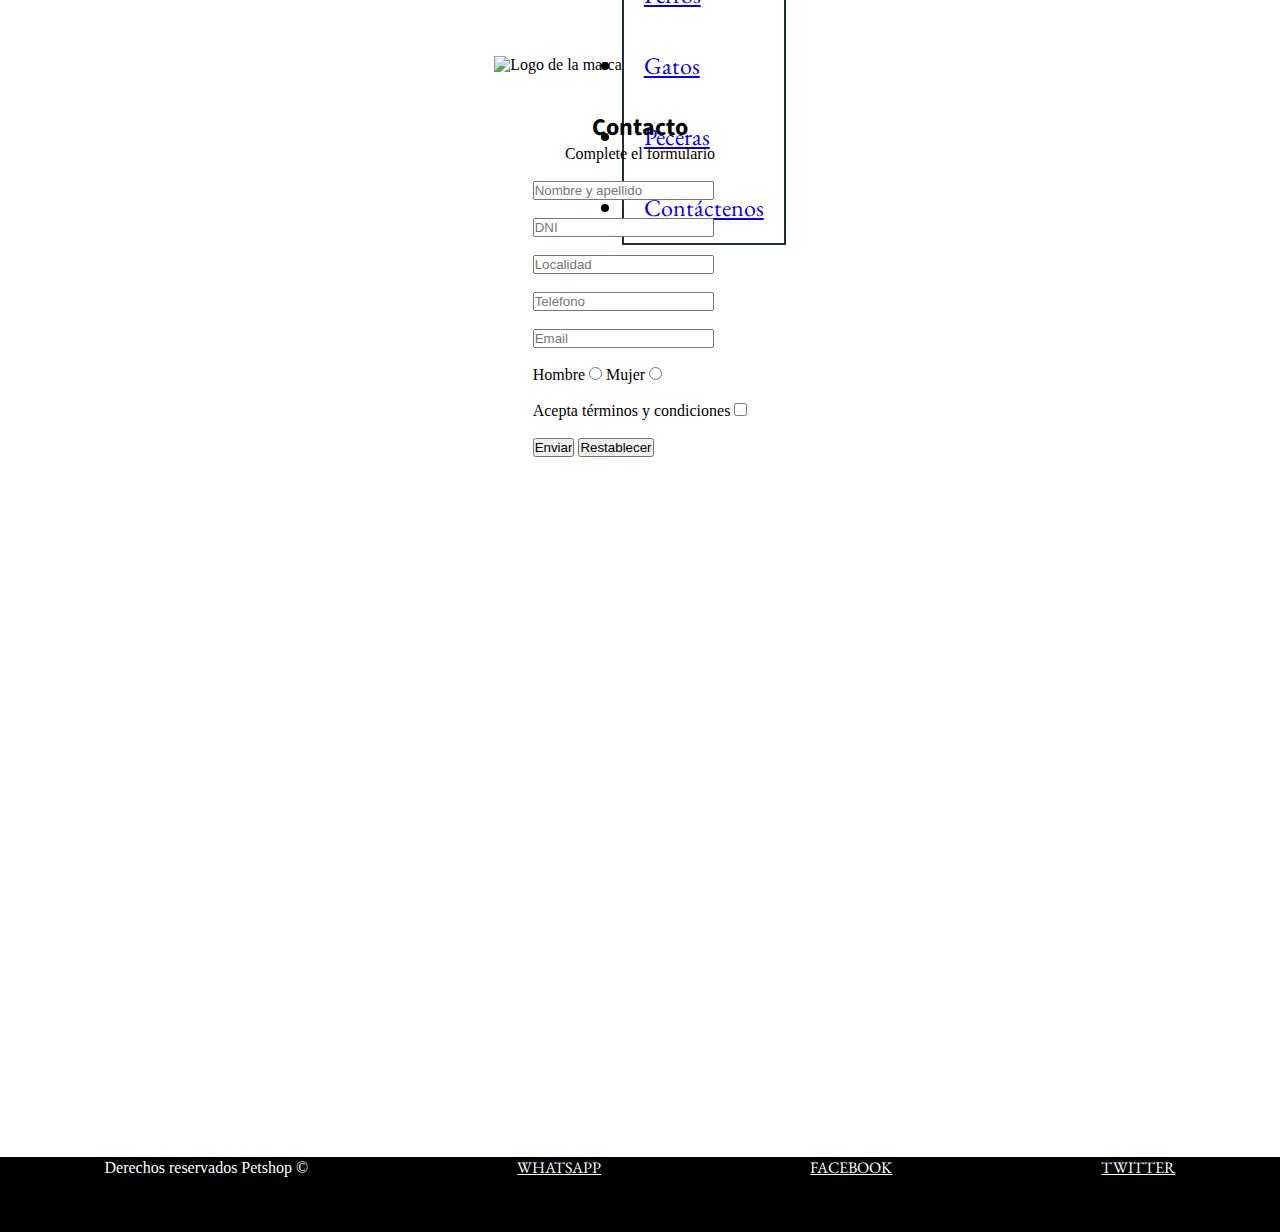
==== pages/contactenos.html @ d763b292 "Agregue bootstrap, modifique navbar y agregue cards" ====
<!DOCTYPE html>
<html lang="en">

<head>
    <meta charset="utf-8">
    <meta name="viewport" content="width=device-width, initial-scale=1">
    <link rel="shortcut icon" href="../Img/istockphoto-1041835006-170667a (1).jpg">
    <title>Petshop</title>
    <link href="https://cdn.jsdelivr.net/npm/bootstrap@5.2.0/dist/css/bootstrap.min.css" rel="stylesheet"
        integrity="sha384-gH2yIJqKdNHPEq0n4Mqa/HGKIhSkIHeL5AyhkYV8i59U5AR6csBvApHHNl/vI1Bx" crossorigin="anonymous">
    <link rel="stylesheet" href="../css/style.css">
</head>

<body>

    <!-- Encabezado -->


    <header class="header">
        <div class="logo">
            <img src="../Img/istockphoto-1041835006-170667a.jpg" alt="Logo de la marca">
        </div>

        <!-- NAVBAR -->

        <nav class="navlocal navbar navbar-expand-lg navbar-dark bg-primary">
            <div class="container-fluid">
                <a class="navbar-brand" href="#">Petshop</a>
                <button class="navbar-toggler" type="button" data-bs-toggle="collapse"
                    data-bs-target="#navbarSupportedContent" aria-controls="navbarSupportedContent"
                    aria-expanded="false" aria-label="Toggle navigation">
                    <span class="navbar-toggler-icon"></span>
                </button>
                <div class="collapse navbar-collapse" id="navbarSupportedContent">
                    <ul class="navbar-nav me-auto mb-2 mb-lg-0">
                        <li class="nav-item">
                            <a class="nav-link active" aria-current="page" href="../index.html">Inicio</a>
                        </li>
                        <li class="nav-item">
                            <a class="nav-link" href="./perros.html">Perros</a>
                        </li>
                        <li class="nav-item">
                            <a class="nav-link" href="./gatos.html">Gatos</a>
                        </li>
                        <li class="nav-item">
                            <a class="nav-link" href="./peceras.html">Peceras</a>
                        </li>
                        <li class="nav-item">
                            <a class="nav-link" href="./contactenos.html">Contáctenos</a>
                        </li>
                    </ul>
                </div>
            </div>
        </nav>
    </header>

    <!-- Formulario de contacto -->
    <section class="section">
        <h2>Contacto</h2>
        <p>Complete el formulario</p>
        <br>
        <form action="#" method="get">
            <input type="text" placeholder="Nombre y apellido" name="Nombre" required>
            <br><br>
            <input type="number" placeholder="DNI" name="Documento" required>
            <br><br>
            <input type="text" placeholder="Localidad" name="Ciudad" required>
            <br><br>
            <input type="number" placeholder="Teléfono" name="Teléfono" required>
            <br><br>
            <input type="email" placeholder="Email" name="Email" required>
            <br><br>
            <label for="sexo">Hombre</label>
            <input type="radio" name="sexo" value="Hombre">
            <label for="sexo">Mujer</label>
            <input type="radio" name="sexo" value="Mujer">
            <br><br>
            <label>Acepta términos y condiciones</label>
            <input type="checkbox" name="Acepta" value="si" required>
            <br><br>
            <input type="submit" value="Enviar">
            <input type="reset" value="Restablecer">
        </form>
    </section>
    <!-- Footer//Pie de página -->

    <footer class="footer">
        <ul>
            <p>Derechos reservados Petshop &copy</p>
            <li><a href="https://web.whatsapp.com/" target="_blank">WHATSAPP</a></li>
            <li><a href="https://www.facebook.com/" target="_blank">FACEBOOK</a></li>
            <li><a href="https://www.twitter.com/" target="_blank">TWITTER</a></li>

        </ul>
    </footer>


    <script src="https://cdn.jsdelivr.net/npm/bootstrap@5.2.0/dist/js/bootstrap.bundle.min.js"
        integrity="sha384-A3rJD856KowSb7dwlZdYEkO39Gagi7vIsF0jrRAoQmDKKtQBHUuLZ9AsSv4jD4Xa"
        crossorigin="anonymous"></script>
</body>

</html>
---- css/style.css ----
@import url('https://fonts.googleapis.com/css2?family=EB+Garamond:wght@600&family=Oswald:wght@300;500;700&display=swap');
@import url('https://fonts.googleapis.com/css2?family=Ibarra+Real+Nova&family=Oswald:wght@300;500;700&family=Source+Sans+Pro:wght@200;600;900&display=swap');
/* font-family: 'Oswald', sans-serif;
font-family: 'Source Sans Pro', sans-serif; */

* {
    margin: 0;
    padding: 0;
}

h1 {
    font-family: 'Oswald', sans-serif;
}

h2 {
    font-family: 'Source Sans Pro', sans-serif;
}

a {
    font-family: 'EB Garamond', serif;
}

/* NAVBAR */

.navlocal{
    display: flex;
    justify-content: center;
    align-items: center;
    border: #1b3039 solid 2px;
}

.navlocal div ul li{
    padding: 20px;
    font-size: x-large;
    font-family: 'EB Garamond', serif;
}



/* Estilo de navbar */

.header {
    display: flex;
    justify-content: center;
    align-items: center;
    height: 100px;
    padding: 5px 10%;
}

.header .logo {
    cursor: pointer;
}

.header .logo img {
    height: 120px;
    width: auto;
    transition: all 0.3s;
    margin-top: 20px;
}

.header .logo img:hover {
    transform: scale(1.2);
}

.header .nav-links {
    list-style: none;
}

.header .nav-links li {
    display: inline-block;
    padding: 0 20px;
}

.header .nav-links a {
    font-size: 700;
    color: black;
    text-decoration: none;
    font-family: 'Patua One';
}

.header .nav-links li a:hover {
    color: grey;
}

.header .btn button {
    font-weight: 700;
    color: #1b3039;
    padding: 9px 25px;
    background-color: #eceff1;
    border-radius: 50px;
    cursor: pointer;
    transition: all 0.3 ease 0s;
}

.header .btn button:hover {
    background-color: #e2f1f8;
    color: black;
    transform: scale(1.1);
}

/* Estilo de footer */

.footer {
    background-color: black;
    height: 75px;
}

.footer ul {
    margin-top: 700px;
    color: black;
    display: flex;
    align-items: center;
    justify-content: space-around;
}

/* Colores de componentes del footer */

.footer ul p {
    color: white;
}

.footer ul li a {
    color: white;
}

/* Estilo y posicion de imagenes */

.cartas{
    margin-top: 50px;
}

.cartas div{
    padding: 15px;
}

.section h2 {
    text-align: center;
}

.section {
    display: flex;
    align-items: center;
    justify-content: center;
    flex-direction: column;
}


@media (max-width: 500px) {
    .footer ul {
        display: grid;
        grid-template-columns: 1, 1fr;
    }

    .footer ul li {
        display: flex;
        justify-content: center;
    }
}

@media (max-width: 900px) {
    .galeria {
        display: grid;
        grid-template-columns: 50% 50%;
    }
}

@media (max-width: 600px) {

    .galeria {
        display: grid;
        grid-template-columns: 1fr;
    }

    .section iframe {
        width: auto;
        height: auto;
    }
}
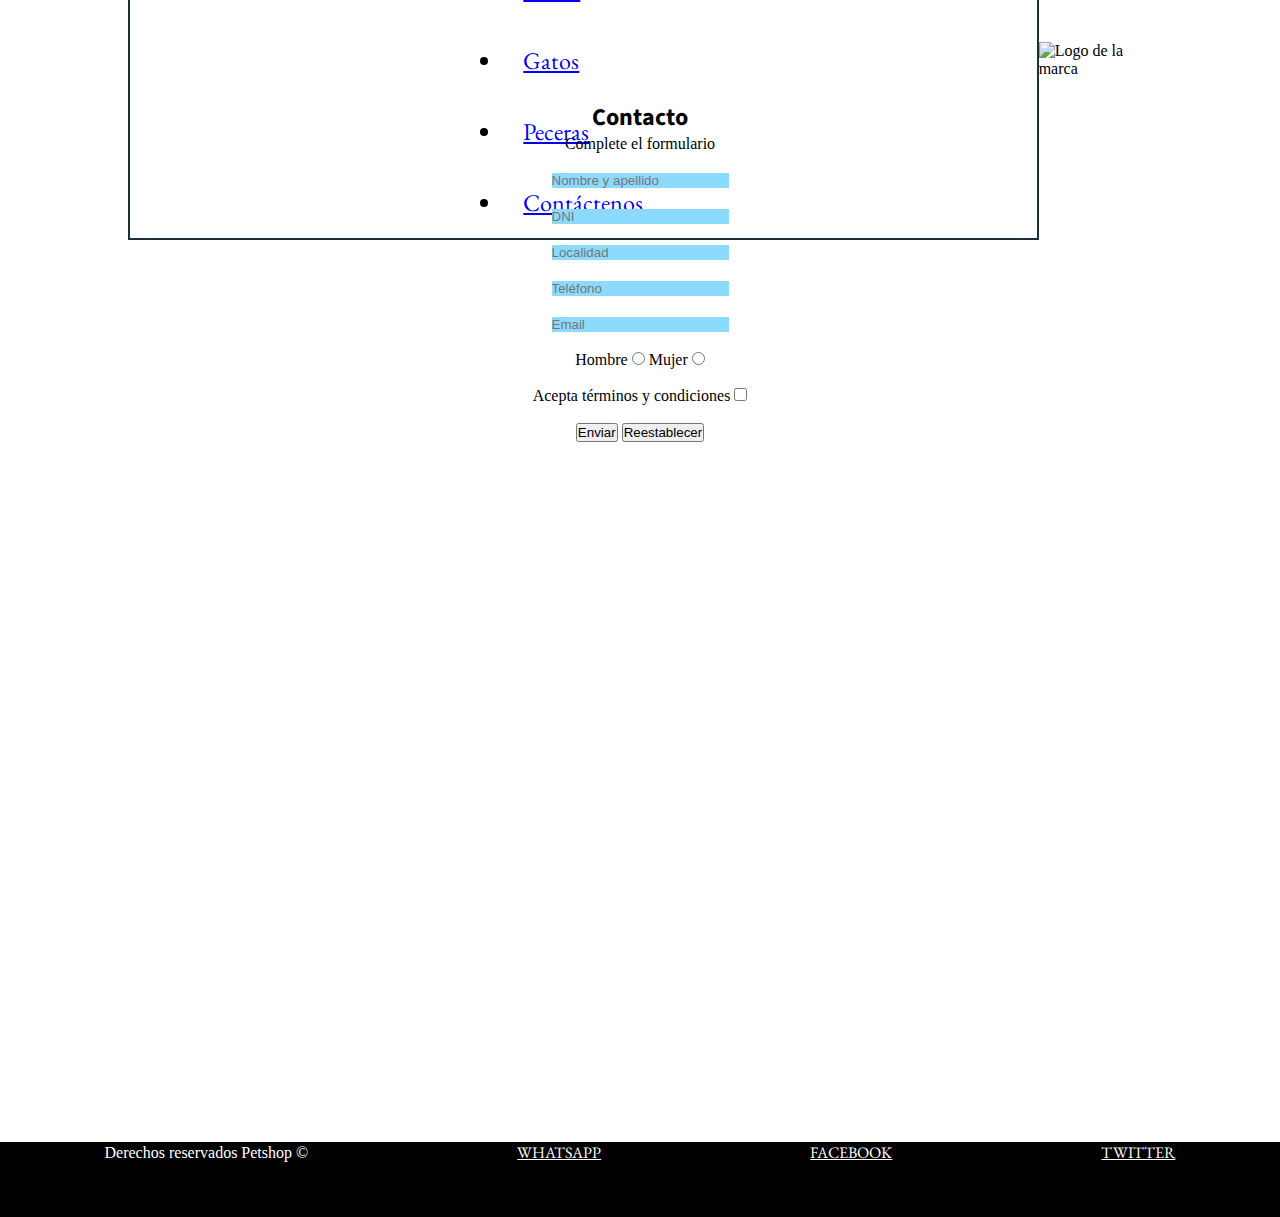
==== commit e4860f0b: "Agregue animaciones y estilo a mi proyecto" ====
--- a/pages/contactenos.html
+++ b/pages/contactenos.html
@@ -17,9 +17,7 @@
 
 
     <header class="header">
-        <div class="logo">
-            <img src="../Img/istockphoto-1041835006-170667a.jpg" alt="Logo de la marca">
-        </div>
+       
 
         <!-- NAVBAR -->
 
@@ -52,6 +50,10 @@
                 </div>
             </div>
         </nav>
+        <!-- LOGO -->
+         <div class="logo">
+            <img src="../Img/istockphoto-1041835006-170667a.jpg" alt="Logo de la marca">
+        </div>
     </header>
 
     <!-- Formulario de contacto -->
@@ -78,8 +80,8 @@
             <label>Acepta términos y condiciones</label>
             <input type="checkbox" name="Acepta" value="si" required>
             <br><br>
-            <input type="submit" value="Enviar">
-            <input type="reset" value="Restablecer">
+            <button class="#">Enviar</button>
+            <button class="#">Reestablecer</button>
         </form>
     </section>
     <!-- Footer//Pie de página -->
--- a/css/style.css
+++ b/css/style.css
@@ -6,6 +6,7 @@
 * {
     margin: 0;
     padding: 0;
+    box-sizing: border-box;
 }
 
 h1 {
@@ -27,6 +28,7 @@
     justify-content: center;
     align-items: center;
     border: #1b3039 solid 2px;
+    width: 100%;
 }
 
 .navlocal div ul li{
@@ -35,6 +37,10 @@
     font-family: 'EB Garamond', serif;
 }
 
+.navlocal div ul li:hover{
+transform: scale(1.5);
+}
+
 
 
 /* Estilo de navbar */
@@ -45,6 +51,7 @@
     align-items: center;
     height: 100px;
     padding: 5px 10%;
+    width: 100%;
 }
 
 .header .logo {
@@ -62,40 +69,16 @@
     transform: scale(1.2);
 }
 
-.header .nav-links {
-    list-style: none;
-}
-
-.header .nav-links li {
-    display: inline-block;
-    padding: 0 20px;
-}
-
-.header .nav-links a {
-    font-size: 700;
-    color: black;
-    text-decoration: none;
-    font-family: 'Patua One';
-}
-
-.header .nav-links li a:hover {
-    color: grey;
-}
-
-.header .btn button {
-    font-weight: 700;
-    color: #1b3039;
-    padding: 9px 25px;
-    background-color: #eceff1;
-    border-radius: 50px;
-    cursor: pointer;
-    transition: all 0.3 ease 0s;
-}
-
-.header .btn button:hover {
-    background-color: #e2f1f8;
-    color: black;
-    transform: scale(1.1);
+
+
+/* CARROUSEL */
+.carrousel{
+    display: flex;
+    justify-content: center;
+    align-items: center;
+    margin-top: 50px;
+    margin-left: 0%;
+    margin-right: 0%;
 }
 
 /* Estilo de footer */
@@ -103,10 +86,10 @@
 .footer {
     background-color: black;
     height: 75px;
+    margin-top: 700px;
 }
 
 .footer ul {
-    margin-top: 700px;
     color: black;
     display: flex;
     align-items: center;
@@ -123,7 +106,7 @@
     color: white;
 }
 
-/* Estilo y posicion de imagenes */
+/* Estilo y posicion de cards */
 
 .cartas{
     margin-top: 50px;
@@ -142,8 +125,73 @@
     align-items: center;
     justify-content: center;
     flex-direction: column;
-}
-
+    text-align: center;
+}
+
+/*Animacion // Cartas de alimento para perro */
+.cardp{
+    background-color: #10aaec;
+    transition: 0.3s;
+    border-radius: 10px;
+}
+
+.cardp:hover{
+    transform: scale(1.1);
+    background-color: #8cdbff;
+    transition: 0.3s;
+}
+
+/*Animacion // Cartas de alimento para gato */
+.cardg{
+    background-color: #10aaec;
+    transition: 0.3s;
+    border-radius: 10px;
+}
+
+.cardg:hover{
+    transform: scale(1.1);
+    background-color: #cc40f7;
+    transition: 0.3s;
+}
+
+/*Animacion // Cartas de peceras */
+.cardz{
+    background-color: #10aaec;
+    transition: 0.3s;
+    border-radius: 10px;
+}
+
+.cardz:hover{
+    transform: scale(1.1);
+    background-color: #ff6842;
+    transition: 0.3s;
+}
+
+
+
+
+
+/*ANIMACION Y ESTILO // FORMULARIO */
+
+input{
+    background-color: #8cdbff;
+    border: none;
+    transition: 1s;
+}
+
+input:focus{
+    background-color: white;
+    border: none;
+    transform: scale(1.1);
+}
+
+
+
+
+
+
+
+/* MEDIAS */
 
 @media (max-width: 500px) {
     .footer ul {
